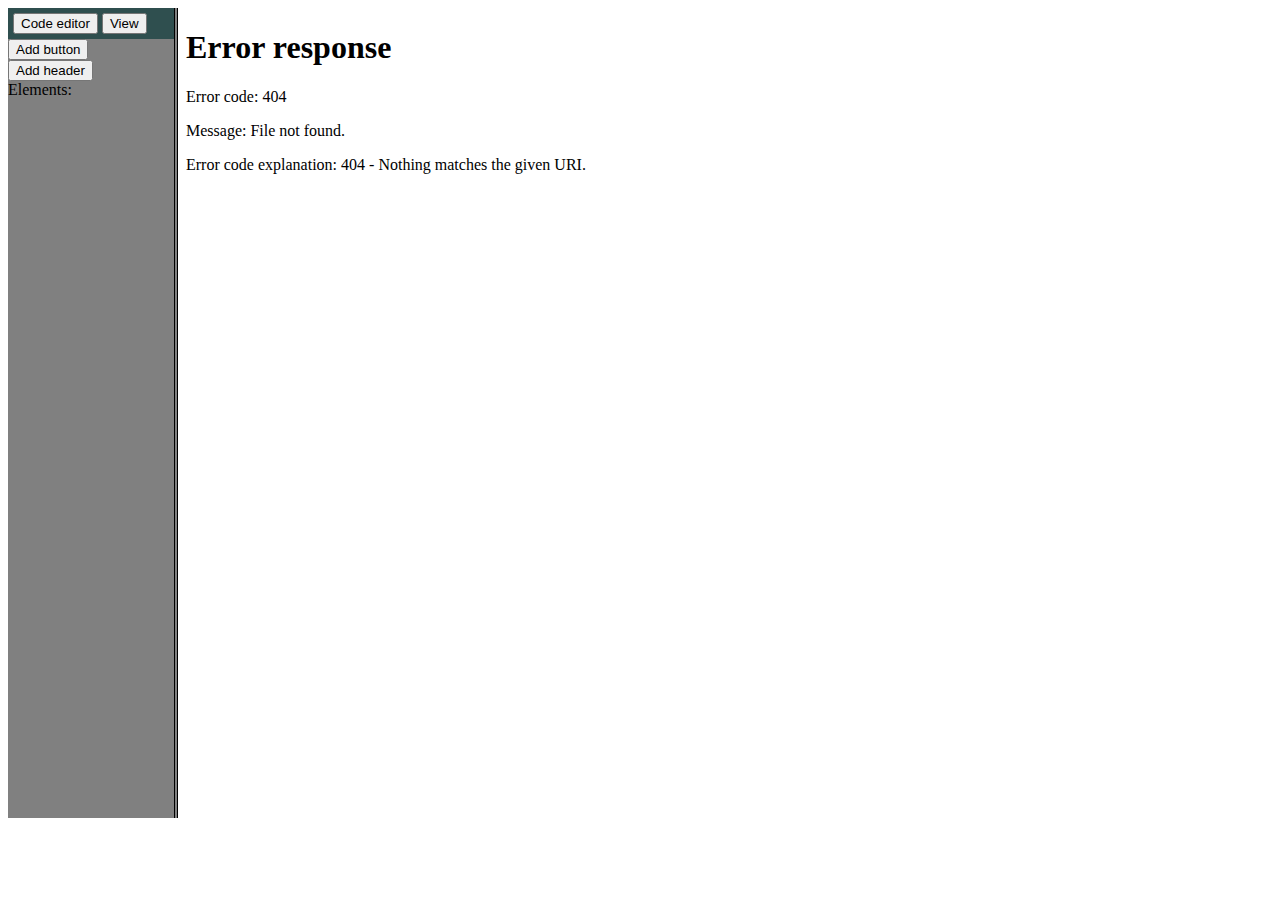
==== ui/index.html @ d3f6c528 "Add simple style to the result sait and start using Vue" ====
<!DOCTYPE html>
<html lang="en">
    <head>
        <title>Idle Studio</title>
        <script src="scripts/script.js"></script>
        <link rel="stylesheet" href="styles/main.css">
    </head>
    <body>
        <div class="controls">
            <div id="uilinks">
                <a href="/coding.html"><button>Code editor</button></a>
                <a href="/result/index.html" target="_blank" rel="noopener noreferrer"><button>View</button></a>
            </div>
            <button onclick="addButton()">Add button</button>
            <br>
            <button onclick="addHeader()">Add header</button>
            <div id="listelements">
                Elements:
            </div>
        </div>
        <iframe id="viewport" src="/result/index.html"></iframe> 
    </body>
</html>
---- ui/styles/main.css ----
body {
    display: flex;
}
.controls {
    background-color: gray;
    border-right: 4px double black;
    height: 90vh;
    width: 15vw;
}

#uilinks {
    background-color: darkslategray;
    padding: 5px;
}

#viewport {
    width: 100%;
    height: 90vh;
    border: 0px;
}

#element {
    overflow: hidden;
    font-size: small;
}
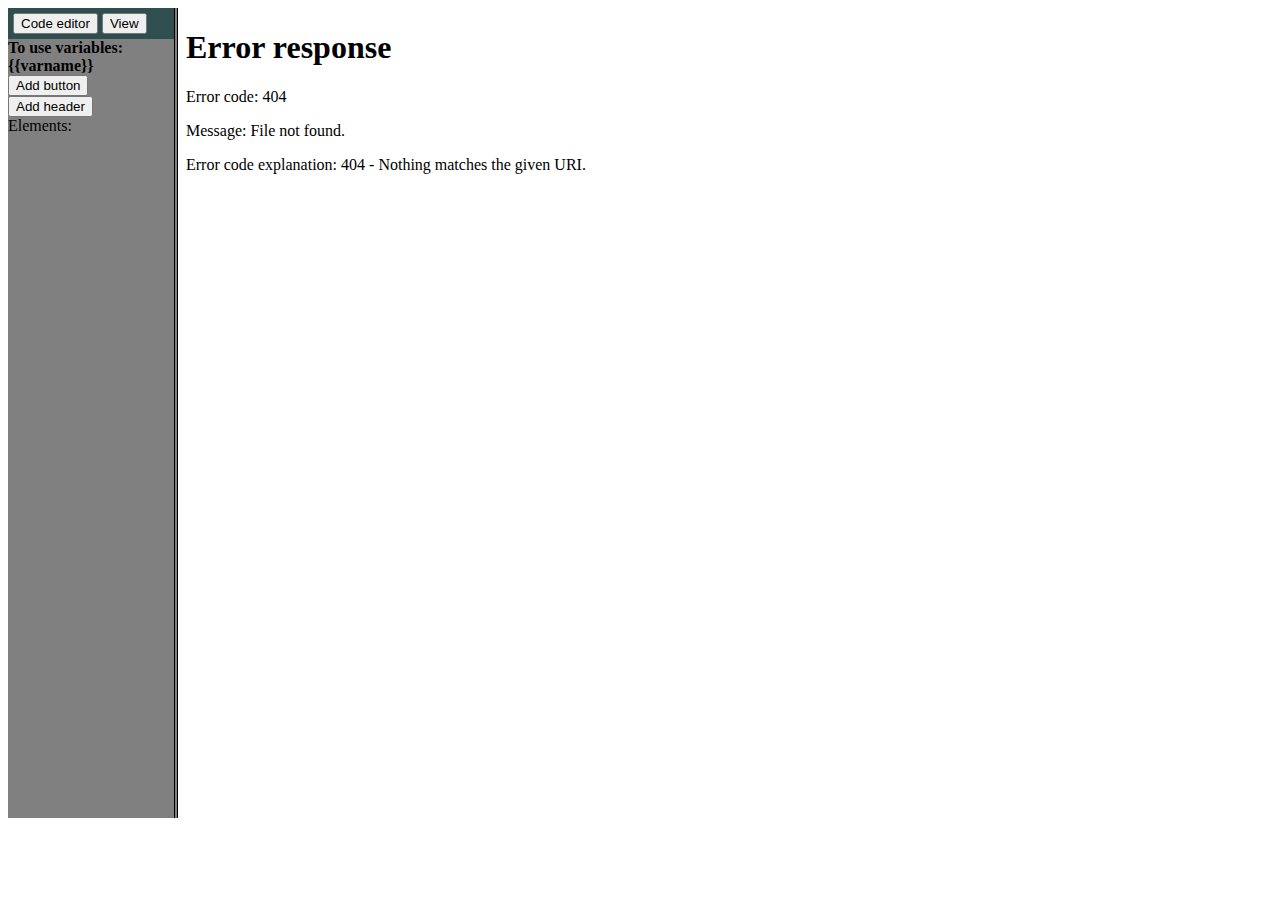
==== commit f47dd879: "Add simple javascript snipet" ====
--- a/ui/index.html
+++ b/ui/index.html
@@ -11,6 +11,7 @@
                 <a href="/coding.html"><button>Code editor</button></a>
                 <a href="/result/index.html" target="_blank" rel="noopener noreferrer"><button>View</button></a>
             </div>
+            <h4 id="infotext">To use variables: {{varname}}</h4>
             <button onclick="addButton()">Add button</button>
             <br>
             <button onclick="addHeader()">Add header</button>
--- a/ui/styles/main.css
+++ b/ui/styles/main.css
@@ -13,6 +13,11 @@
     padding: 5px;
 }
 
+#infotext {
+    padding: 0px;
+    margin: 0px;
+}
+
 #viewport {
     width: 100%;
     height: 90vh;
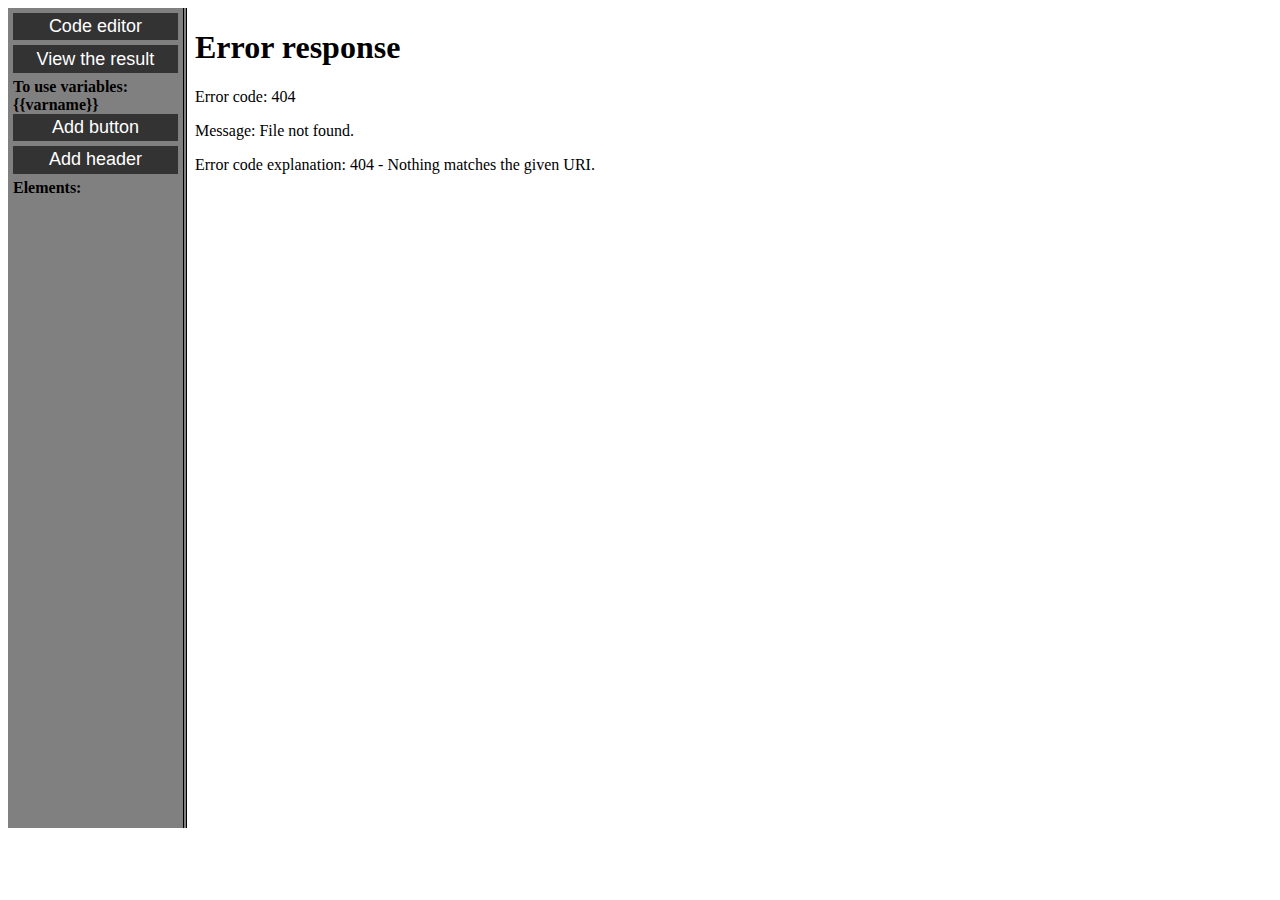
==== commit 6c61e004: "Small UI improvements. Add blueprint property to to all buttons." ====
--- a/ui/index.html
+++ b/ui/index.html
@@ -6,17 +6,14 @@
         <link rel="stylesheet" href="styles/main.css">
     </head>
     <body>
-        <div class="controls">
-            <div id="uilinks">
-                <a href="/coding.html"><button>Code editor</button></a>
-                <a href="/result/index.html" target="_blank" rel="noopener noreferrer"><button>View</button></a>
-            </div>
-            <h4 id="infotext">To use variables: {{varname}}</h4>
-            <button onclick="addButton()">Add button</button>
-            <br>
-            <button onclick="addHeader()">Add header</button>
+        <div id="controlspanel">
+            <a href="/coding.html"><button class="ui">Code editor</button></a>
+            <a href="/result/index.html" target="_blank" rel="noopener noreferrer"><button class="ui">View the result</button></a>
+            <h4 id="uitext">To use variables: {{varname}}</h4>
+            <button onclick="addButton()" class="ui">Add button</button>
+            <button onclick="addHeader()" class="ui">Add header</button>
+            <h4 id="uitext">Elements:</h4>
             <div id="listelements">
-                Elements:
             </div>
         </div>
         <iframe id="viewport" src="/result/index.html"></iframe> 
--- a/ui/styles/main.css
+++ b/ui/styles/main.css
@@ -1,19 +1,36 @@
 body {
     display: flex;
 }
-.controls {
+
+#controlspanel {
     background-color: gray;
     border-right: 4px double black;
     height: 90vh;
     width: 15vw;
-}
-
-#uilinks {
-    background-color: darkslategray;
     padding: 5px;
 }
 
-#infotext {
+.ui {
+    width: 100%;
+    margin-bottom: 5px;
+    cursor: pointer;
+    display: inline-block;
+    background: #333;
+    color: white;
+    font-size: 18px;
+    border: 0;
+    padding: 0.2rem;
+}
+
+button:hover {
+    transform: scale(0.98);
+}
+
+button:active {
+    transform: scale(1);
+}
+
+#uitext {
     padding: 0px;
     margin: 0px;
 }
@@ -24,7 +41,7 @@
     border: 0px;
 }
 
-#element {
+#uielement {
     overflow: hidden;
     font-size: small;
 }
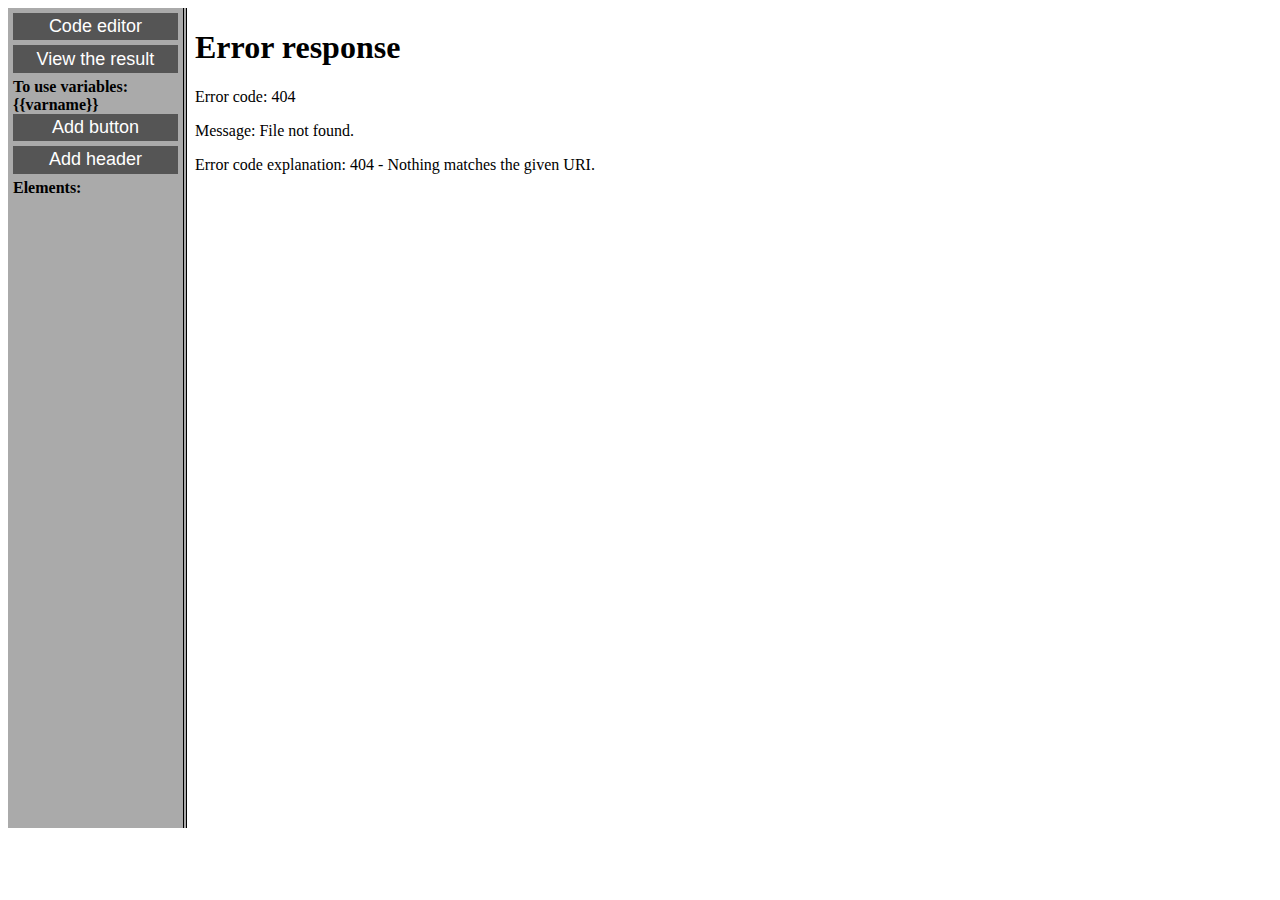
==== commit 2eb2bebd: "Add baklavajs to the project and simple example" ====
--- a/ui/index.html
+++ b/ui/index.html
@@ -1,14 +1,18 @@
 <!DOCTYPE html>
 <html lang="en">
-    <head>
-        <title>Idle Studio</title>
-        <script src="scripts/script.js"></script>
-        <link rel="stylesheet" href="styles/main.css">
-    </head>
-    <body>
+
+<head>
+    <title>Idle Studio</title>
+    <script src="scripts/script.js"></script>
+    <link rel="stylesheet" href="styles/main.css">
+</head>
+
+<body>
+    <div class="appcontainer">
         <div id="controlspanel">
             <a href="/coding.html"><button class="ui">Code editor</button></a>
-            <a href="/result/index.html" target="_blank" rel="noopener noreferrer"><button class="ui">View the result</button></a>
+            <a href="/result/index.html" target="_blank" rel="noopener noreferrer"><button class="ui">View the
+                    result</button></a>
             <h4 id="uitext">To use variables: {{varname}}</h4>
             <button onclick="addButton()" class="ui">Add button</button>
             <button onclick="addHeader()" class="ui">Add header</button>
@@ -16,6 +20,8 @@
             <div id="listelements">
             </div>
         </div>
-        <iframe id="viewport" src="/result/index.html"></iframe> 
-    </body>
-</html>
+        <iframe id="viewport" src="/result/index.html"></iframe>
+    </div>
+</body>
+
+</html>--- a/ui/styles/main.css
+++ b/ui/styles/main.css
@@ -1,9 +1,9 @@
-body {
+.appcontainer {
     display: flex;
 }
 
 #controlspanel {
-    background-color: gray;
+    background-color: #AAA;
     border-right: 4px double black;
     height: 90vh;
     width: 15vw;
@@ -15,7 +15,7 @@
     margin-bottom: 5px;
     cursor: pointer;
     display: inline-block;
-    background: #333;
+    background: #555;
     color: white;
     font-size: 18px;
     border: 0;
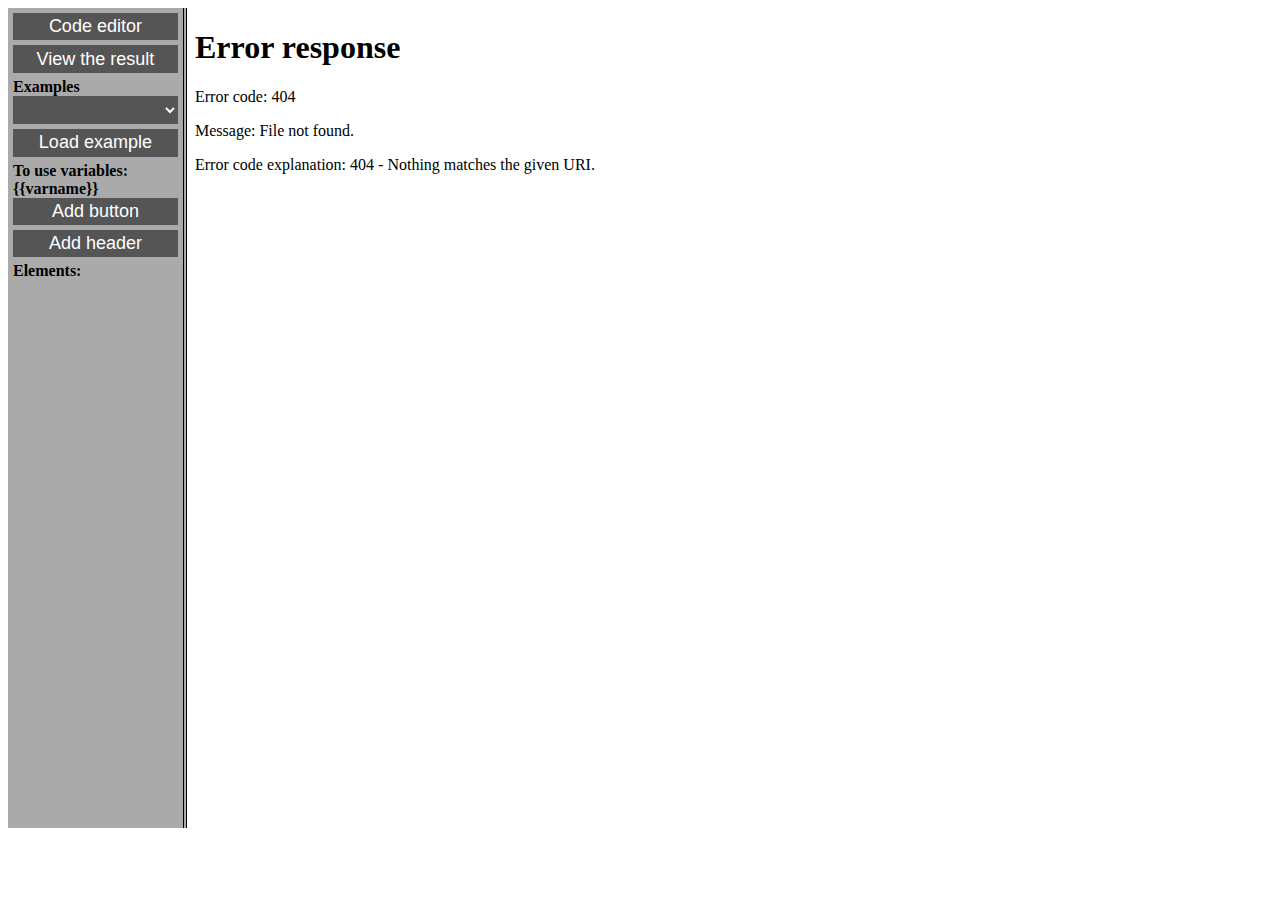
==== commit fa96dc8b: "Add examples system" ====
--- a/ui/index.html
+++ b/ui/index.html
@@ -3,7 +3,9 @@
 
 <head>
     <title>Idle Studio</title>
-    <script src="scripts/script.js"></script>
+    <link rel="shortcut icon" href="#" />
+    <script type="text/javascript" src="scripts/socket.js"></script>
+    <script type="text/javascript" src="scripts/index.js"></script>
     <link rel="stylesheet" href="styles/main.css">
 </head>
 
@@ -11,8 +13,13 @@
     <div class="appcontainer">
         <div id="controlspanel">
             <a href="/coding.html"><button class="ui">Code editor</button></a>
-            <a href="/result/index.html" target="_blank" rel="noopener noreferrer"><button class="ui">View the
-                    result</button></a>
+            <a href="/result/index.html" target="_blank" rel="noopener noreferrer"><button class="ui">View the result</button></a>
+            <h4 id="uitext">Examples</h4>
+            <form>
+                <select id="exampleSelector" class="ui">
+                </select>
+            </form>
+            <button onclick="loadTempalte()" class="ui">Load example</button>
             <h4 id="uitext">To use variables: {{varname}}</h4>
             <button onclick="addButton()" class="ui">Add button</button>
             <button onclick="addHeader()" class="ui">Add header</button>
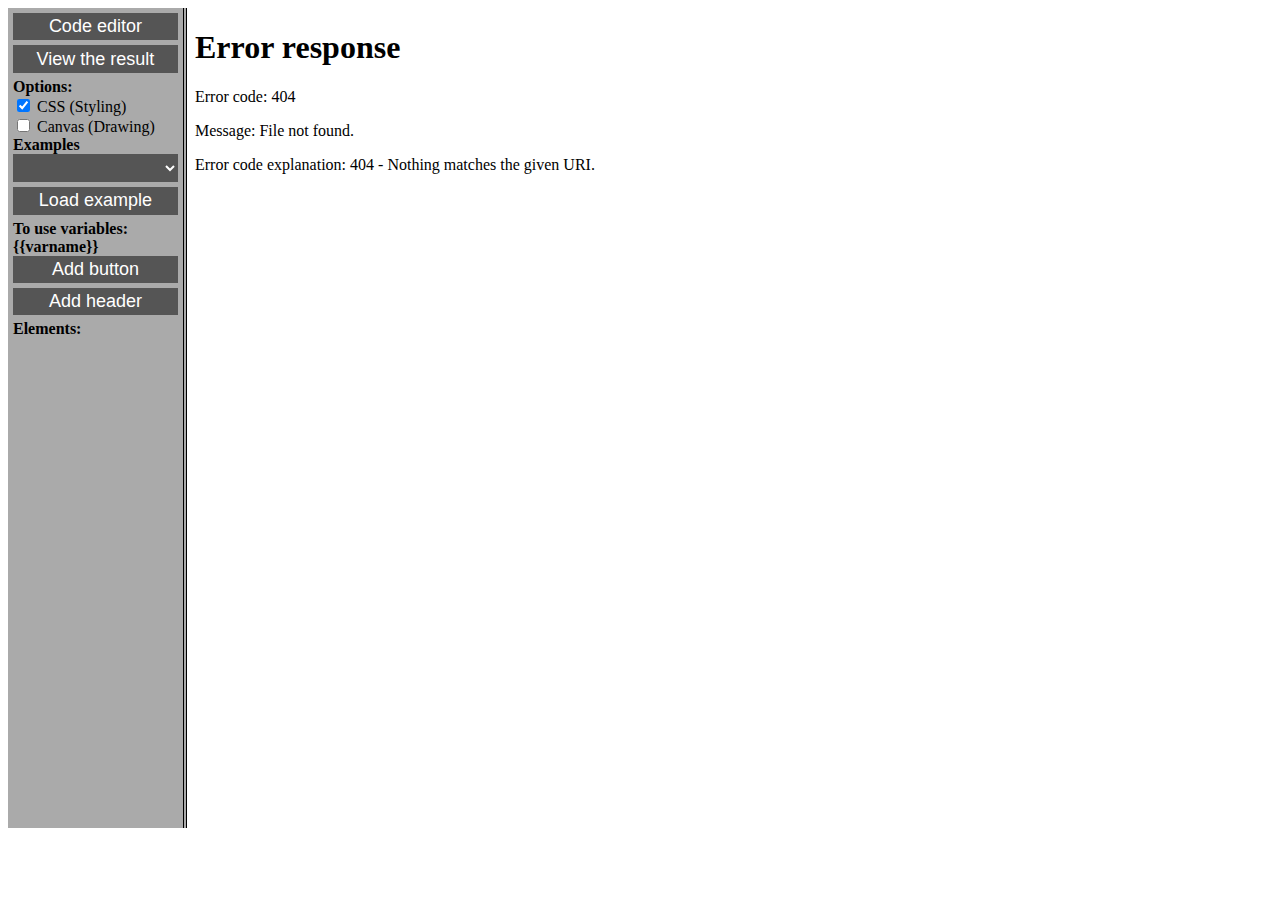
==== commit 97b6410e: "Add options to the editor. Now can add canvas too" ====
--- a/ui/index.html
+++ b/ui/index.html
@@ -14,6 +14,15 @@
         <div id="controlspanel">
             <a href="/coding.html"><button class="ui">Code editor</button></a>
             <a href="/result/index.html" target="_blank" rel="noopener noreferrer"><button class="ui">View the result</button></a>
+            <h4 id="uitext">Options:</h4>
+            <div>
+                <input type="checkbox" id="cssEnabled" name="cssEnabled" onclick="onCSSSwitched(this)" checked>
+                <label for="cssEnabled">CSS (Styling)</label>
+            </div>
+            <div>
+                <input type="checkbox" id="canvasEnabled" name="canvasEnabled" onclick="onCanvasSwitched(this)">
+                <label for="canvasEnabled">Canvas (Drawing)</label>
+            </div>
             <h4 id="uitext">Examples</h4>
             <form>
                 <select id="exampleSelector" class="ui">
